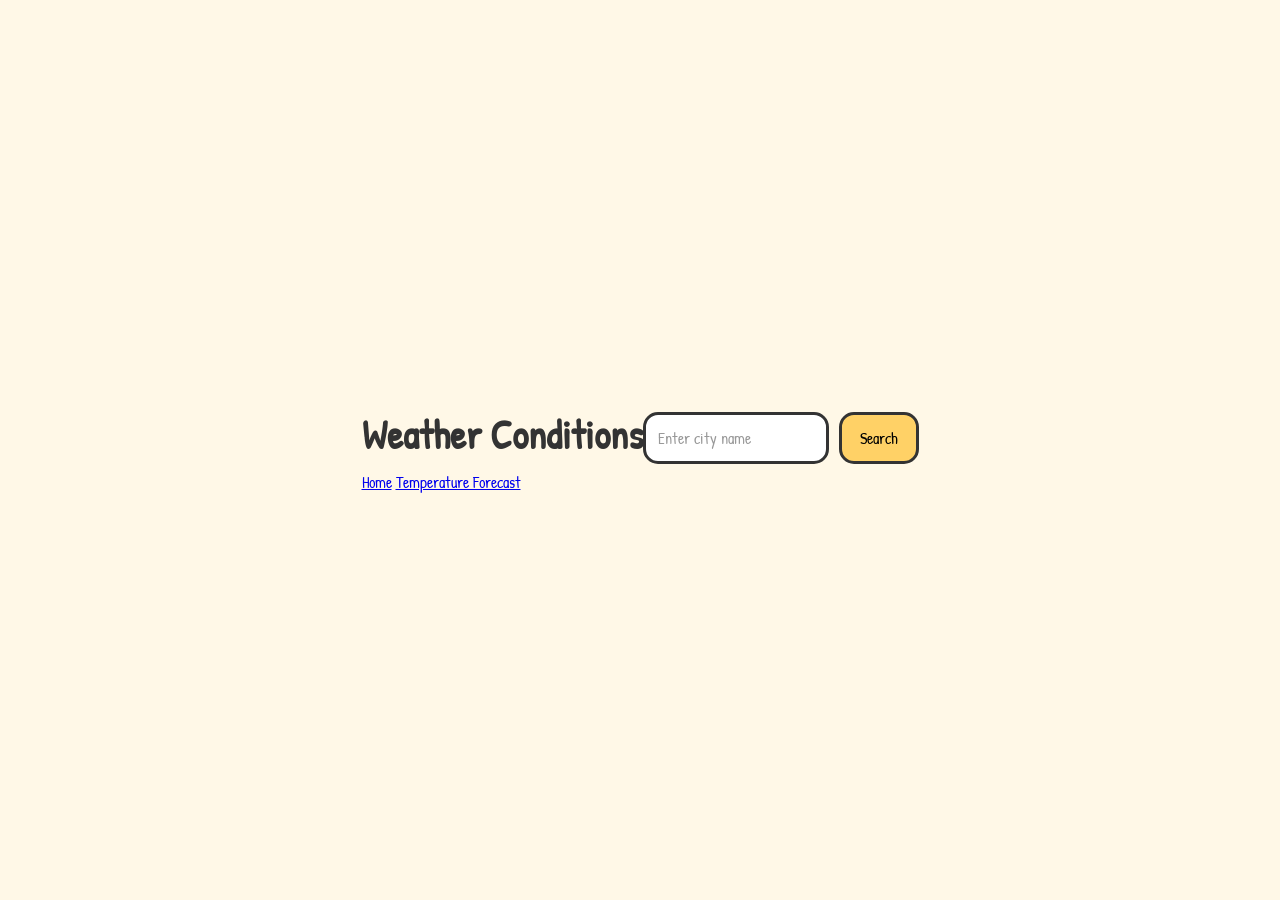
==== conditions.html @ 17aba05f "Add initial HTML structure for weather conditions page" ====
<!DOCTYPE html>
<html lang="en">
<head>
    <meta charset="UTF-8">
    <meta name="viewport" content="width=device-width, initial-scale=1.0">
    <title>Weather Conditions</title>
    <link rel="stylesheet" href="style.css">
</head>
<body>

<header>
    <h1>Weather Conditions</h1>

    <nav>
        <a href="index.html">Home</a>
        <a href="temperature.html">Temperature Forecast</a>
    </nav>
</header>

<main>

    <div class="search-box">
        <input type="text" id="cityInput" placeholder="Enter city name">
        <button onclick="getConditions()">Search</button>
    </div>

    <section id="weatherData" class="card"></section>

    <p id="errorMessage"></p>

</main>

<script src="script.js"></script>

</body>
</html>
---- style.css ----
@import url('https://fonts.googleapis.com/css2?family=Patrick+Hand&display=swap');

* {
  margin: 0;
  padding: 0;
  box-sizing: border-box;
}

body {

  height: 100vh;

  display: flex;
  justify-content: center;
  align-items: center;

  background: #fff8e7;

  font-family: 'Patrick Hand', cursive;

  color: #333;
}

.container {

  width: 350px;

  padding: 30px;

  text-align: center;

  background: white;

  border: 4px dashed #333;

  border-radius: 30px;

  box-shadow: 8px 8px 0px #333;
}

h1 {

  font-size: 2.5rem;

  margin-bottom: 10px;
}

.tagline {

  font-size: 1rem;

  margin-bottom: 25px;

  color: #666;
}

.search-box {

  display: flex;

  gap: 10px;

  margin-bottom: 25px;
}

input {

  flex: 1;

  padding: 12px;

  border: 3px solid #333;

  border-radius: 15px;

  font-size: 1rem;

  font-family: inherit;

  outline: none;
}

input::placeholder {

  color: #999;
}

button {

  padding: 12px 18px;

  border: 3px solid #333;

  border-radius: 15px;

  background: #ffd166;

  cursor: pointer;

  font-family: inherit;

  font-size: 1rem;

  transition: 0.2s ease;
}

button:hover {

  transform: translateY(-2px);

  background: #ffcb47;
}

.weather-card {

  padding: 20px;

  border: 3px dashed #333;

  border-radius: 25px;

  background: #fdfdfd;

  min-height: 220px;
}

#cityName {

  font-size: 2rem;

  margin-bottom: 10px;
}

#temperature {

  font-size: 3rem;

  margin-bottom: 10px;
}

#condition {

  font-size: 1.5rem;

  margin-bottom: 20px;
}

#doodle {

  font-size: 4rem;

  animation: float 2s ease-in-out infinite;
}

@keyframes float {

  0% {
    transform: translateY(0px);
  }

  50% {
    transform: translateY(-8px);
  }

  100% {
    transform: translateY(0px);
  }
}
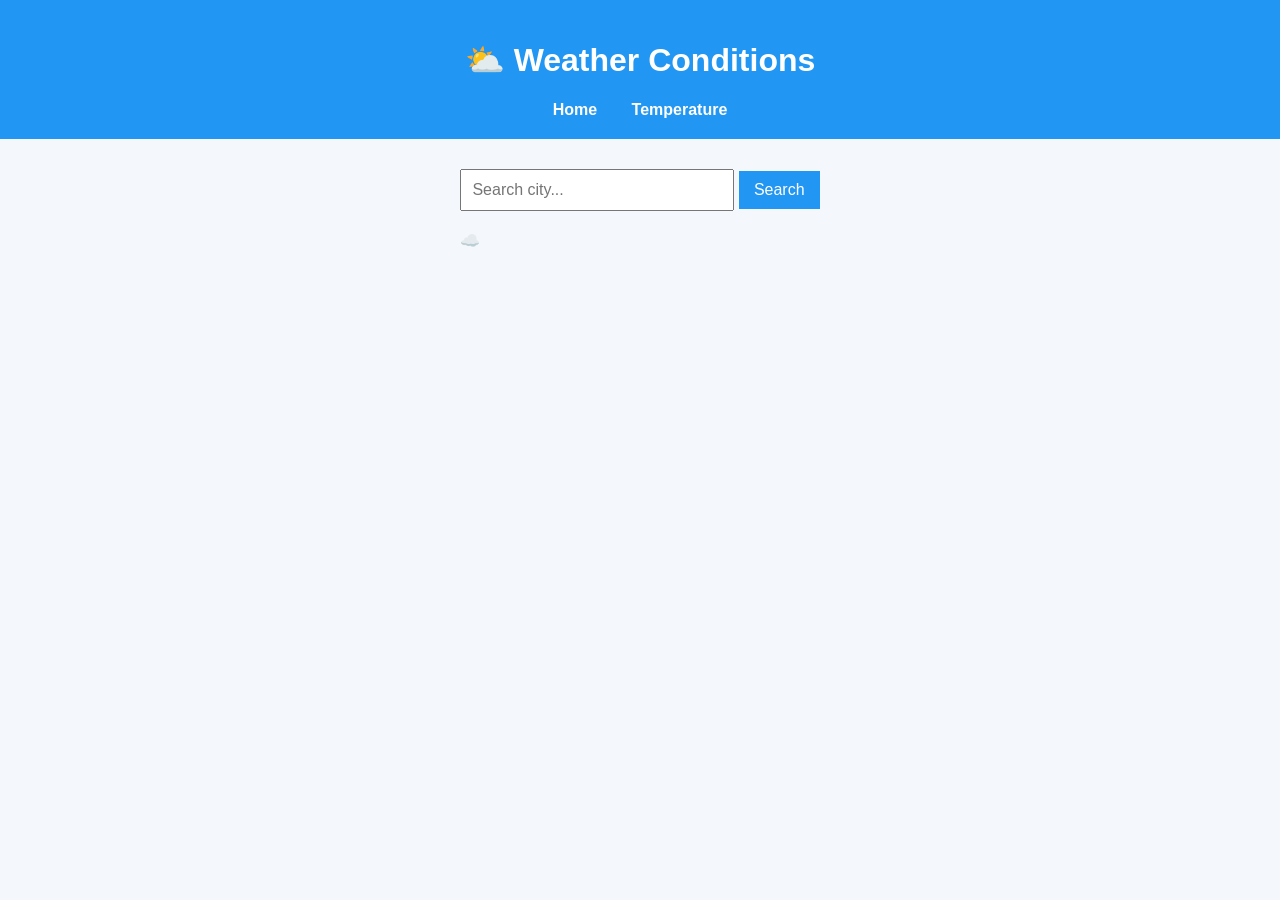
==== commit 1a35d7bf: "Update title and restructure weather conditions widget" ====
--- a/conditions.html
+++ b/conditions.html
@@ -3,30 +3,36 @@
 <head>
     <meta charset="UTF-8">
     <meta name="viewport" content="width=device-width, initial-scale=1.0">
-    <title>Weather Conditions</title>
+    <title>Weather Conditions Widget</title>
     <link rel="stylesheet" href="style.css">
 </head>
 <body>
 
 <header>
-    <h1>Weather Conditions</h1>
+    <h1 class="logo">⛅ Weather Conditions</h1>
 
     <nav>
         <a href="index.html">Home</a>
-        <a href="temperature.html">Temperature Forecast</a>
+        <a href="temperature.html">Temperature</a>
     </nav>
 </header>
 
 <main>
 
-    <div class="search-box">
-        <input type="text" id="cityInput" placeholder="Enter city name">
-        <button onclick="getConditions()">Search</button>
-    </div>
+    <section class="widget-card">
 
-    <section id="weatherData" class="card"></section>
+        <div class="search-box">
+            <input type="text" id="cityInput" placeholder="Search city...">
+            <button onclick="getConditions()">Search</button>
+        </div>
 
-    <p id="errorMessage"></p>
+        <div class="weather-emoji large">☁️</div>
+
+        <section id="weatherData"></section>
+
+        <p id="errorMessage"></p>
+
+    </section>
 
 </main>
 
--- a/style.css
+++ b/style.css
@@ -1,168 +1,81 @@
-@import url('https://fonts.googleapis.com/css2?family=Patrick+Hand&display=swap');
-
-* {
-  margin: 0;
-  padding: 0;
-  box-sizing: border-box;
+body {
+    font-family: Arial, sans-serif;
+    background-color: #f4f7fb;
+    margin: 0;
+    padding: 0;
+    color: #333;
 }
 
-body {
-
-  height: 100vh;
-
-  display: flex;
-  justify-content: center;
-  align-items: center;
-
-  background: #fff8e7;
-
-  font-family: 'Patrick Hand', cursive;
-
-  color: #333;
+header {
+    background-color: #2196f3;
+    color: white;
+    text-align: center;
+    padding: 20px;
 }
 
-.container {
-
-  width: 350px;
-
-  padding: 30px;
-
-  text-align: center;
-
-  background: white;
-
-  border: 4px dashed #333;
-
-  border-radius: 30px;
-
-  box-shadow: 8px 8px 0px #333;
+nav {
+    margin-top: 10px;
 }
 
-h1 {
-
-  font-size: 2.5rem;
-
-  margin-bottom: 10px;
+nav a {
+    text-decoration: none;
+    color: white;
+    margin: 0 15px;
+    font-weight: bold;
 }
 
-.tagline {
+nav a:hover {
+    text-decoration: underline;
+}
 
-  font-size: 1rem;
-
-  margin-bottom: 25px;
-
-  color: #666;
+main {
+    display: flex;
+    flex-direction: column;
+    align-items: center;
+    padding: 30px;
 }
 
 .search-box {
-
-  display: flex;
-
-  gap: 10px;
-
-  margin-bottom: 25px;
+    margin-bottom: 20px;
 }
 
 input {
-
-  flex: 1;
-
-  padding: 12px;
-
-  border: 3px solid #333;
-
-  border-radius: 15px;
-
-  font-size: 1rem;
-
-  font-family: inherit;
-
-  outline: none;
-}
-
-input::placeholder {
-
-  color: #999;
+    padding: 10px;
+    width: 250px;
+    font-size: 16px;
 }
 
 button {
-
-  padding: 12px 18px;
-
-  border: 3px solid #333;
-
-  border-radius: 15px;
-
-  background: #ffd166;
-
-  cursor: pointer;
-
-  font-family: inherit;
-
-  font-size: 1rem;
-
-  transition: 0.2s ease;
+    padding: 10px 15px;
+    background-color: #2196f3;
+    border: none;
+    color: white;
+    cursor: pointer;
+    font-size: 16px;
 }
 
 button:hover {
-
-  transform: translateY(-2px);
-
-  background: #ffcb47;
+    background-color: #1976d2;
 }
 
-.weather-card {
-
-  padding: 20px;
-
-  border: 3px dashed #333;
-
-  border-radius: 25px;
-
-  background: #fdfdfd;
-
-  min-height: 220px;
+.card {
+    background: white;
+    padding: 20px;
+    border-radius: 10px;
+    width: 350px;
+    box-shadow: 0 4px 8px rgba(0,0,0,0.1);
+    text-align: center;
 }
 
-#cityName {
-
-  font-size: 2rem;
-
-  margin-bottom: 10px;
+#errorMessage {
+    color: red;
+    margin-top: 15px;
 }
 
-#temperature {
-
-  font-size: 3rem;
-
-  margin-bottom: 10px;
+.welcome-card {
+    background: white;
+    padding: 30px;
+    border-radius: 10px;
+    width: 400px;
+    text-align: center;
 }
-
-#condition {
-
-  font-size: 1.5rem;
-
-  margin-bottom: 20px;
-}
-
-#doodle {
-
-  font-size: 4rem;
-
-  animation: float 2s ease-in-out infinite;
-}
-
-@keyframes float {
-
-  0% {
-    transform: translateY(0px);
-  }
-
-  50% {
-    transform: translateY(-8px);
-  }
-
-  100% {
-    transform: translateY(0px);
-  }
-}
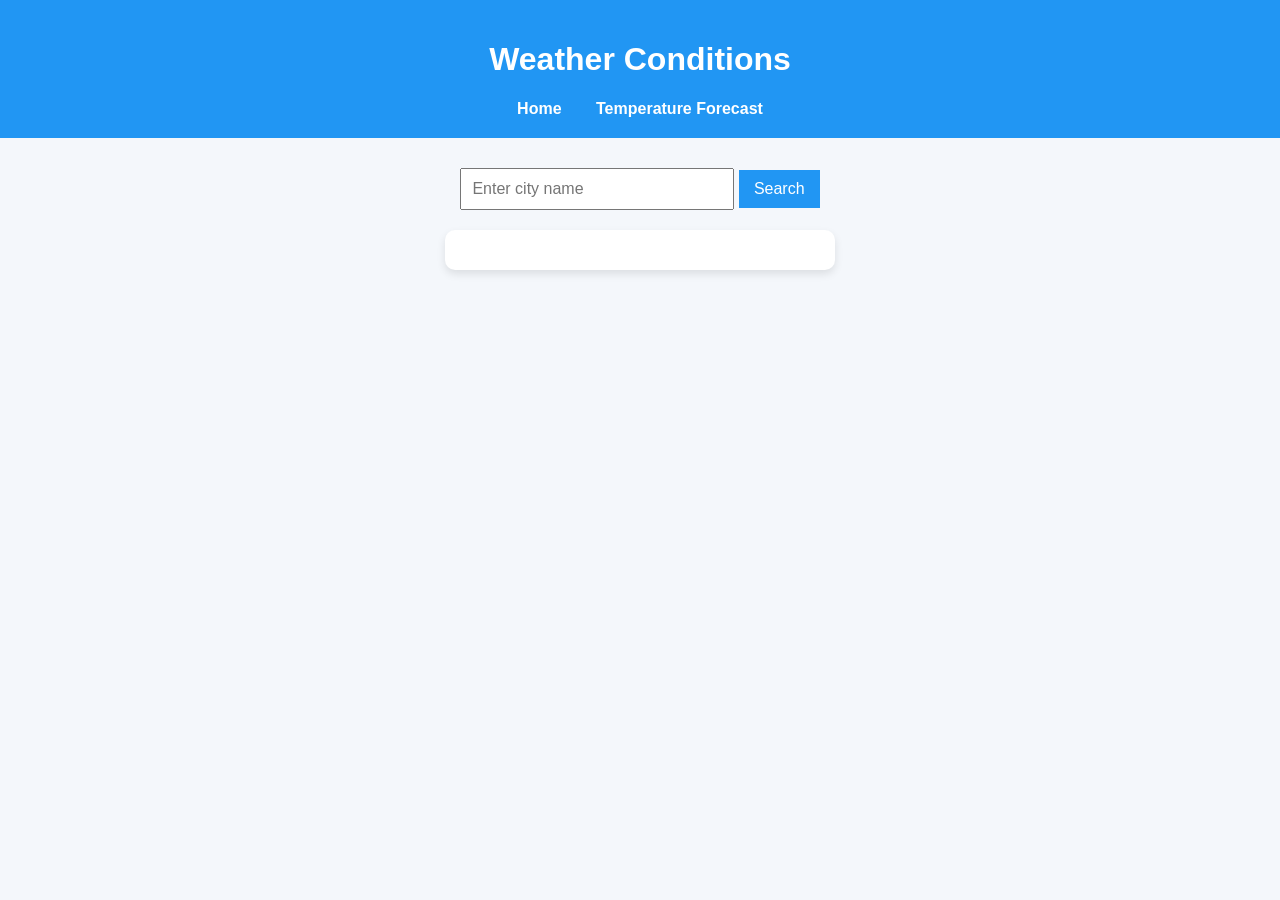
==== commit fcb2c647: "Update conditions.html" ====
--- a/conditions.html
+++ b/conditions.html
@@ -3,36 +3,30 @@
 <head>
     <meta charset="UTF-8">
     <meta name="viewport" content="width=device-width, initial-scale=1.0">
-    <title>Weather Conditions Widget</title>
+    <title>Weather Conditions</title>
     <link rel="stylesheet" href="style.css">
 </head>
 <body>
 
 <header>
-    <h1 class="logo">⛅ Weather Conditions</h1>
+    <h1>Weather Conditions</h1>
 
     <nav>
         <a href="index.html">Home</a>
-        <a href="temperature.html">Temperature</a>
+        <a href="temperature.html">Temperature Forecast</a>
     </nav>
 </header>
 
 <main>
 
-    <section class="widget-card">
+    <div class="search-box">
+        <input type="text" id="cityInput" placeholder="Enter city name">
+        <button onclick="getConditions()">Search</button>
+    </div>
 
-        <div class="search-box">
-            <input type="text" id="cityInput" placeholder="Search city...">
-            <button onclick="getConditions()">Search</button>
-        </div>
+    <section id="weatherData" class="card"></section>
 
-        <div class="weather-emoji large">☁️</div>
-
-        <section id="weatherData"></section>
-
-        <p id="errorMessage"></p>
-
-    </section>
+    <p id="errorMessage"></p>
 
 </main>
 
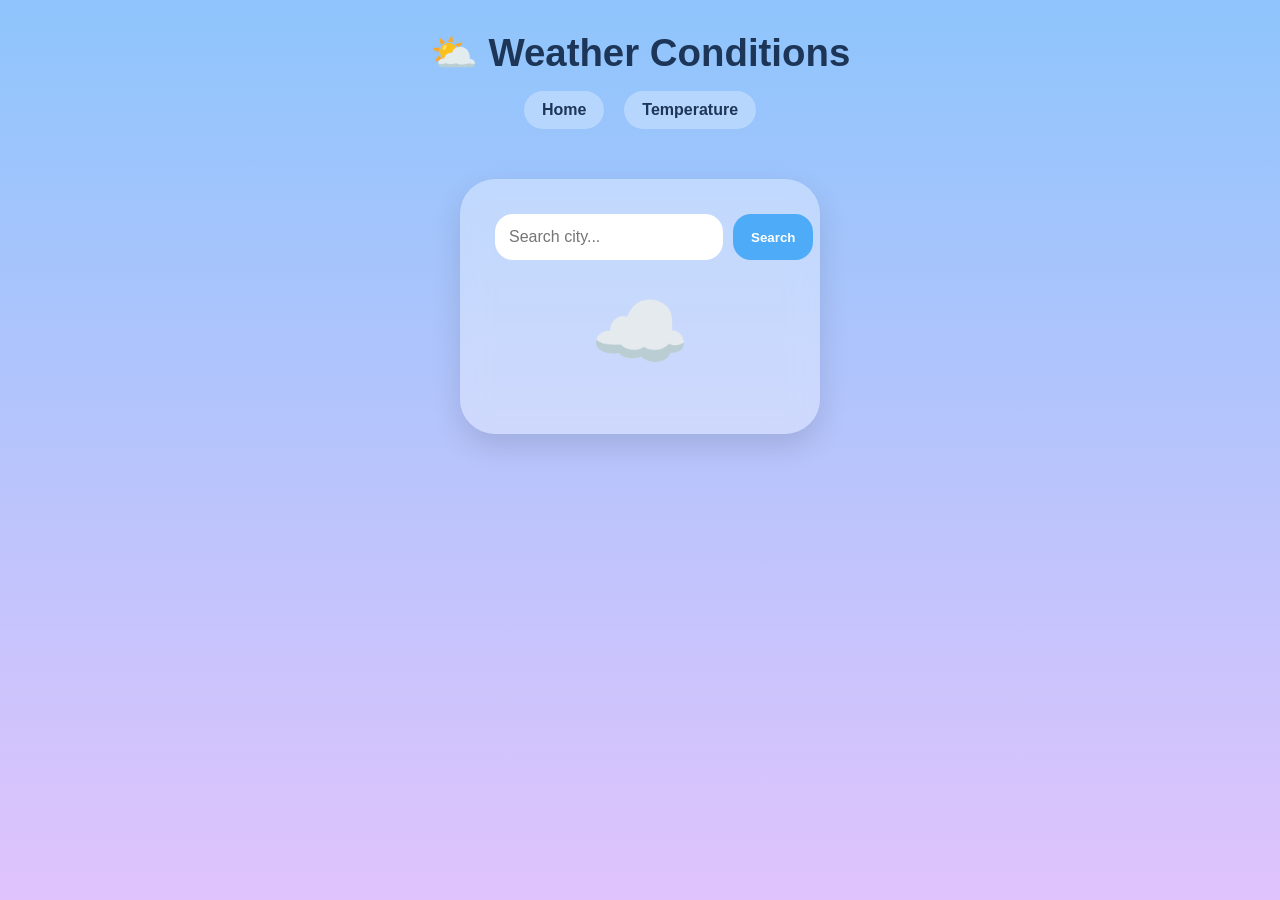
==== commit 838c33ae: "Update weather conditions page layout and titles" ====
--- a/conditions.html
+++ b/conditions.html
@@ -3,30 +3,36 @@
 <head>
     <meta charset="UTF-8">
     <meta name="viewport" content="width=device-width, initial-scale=1.0">
-    <title>Weather Conditions</title>
+    <title>Weather Conditions Widget</title>
     <link rel="stylesheet" href="style.css">
 </head>
 <body>
 
 <header>
-    <h1>Weather Conditions</h1>
+    <h1 class="logo">⛅ Weather Conditions</h1>
 
     <nav>
         <a href="index.html">Home</a>
-        <a href="temperature.html">Temperature Forecast</a>
+        <a href="temperature.html">Temperature</a>
     </nav>
 </header>
 
 <main>
 
-    <div class="search-box">
-        <input type="text" id="cityInput" placeholder="Enter city name">
-        <button onclick="getConditions()">Search</button>
-    </div>
+    <section class="widget-card">
 
-    <section id="weatherData" class="card"></section>
+        <div class="search-box">
+            <input type="text" id="cityInput" placeholder="Search city...">
+            <button onclick="getConditions()">Search</button>
+        </div>
 
-    <p id="errorMessage"></p>
+        <div class="weather-emoji large">☁️</div>
+
+        <section id="weatherData"></section>
+
+        <p id="errorMessage"></p>
+
+    </section>
 
 </main>
 
--- a/style.css
+++ b/style.css
@@ -1,81 +1,206 @@
-body {
-    font-family: Arial, sans-serif;
-    background-color: #f4f7fb;
+* {
     margin: 0;
     padding: 0;
-    color: #333;
+    box-sizing: border-box;
+}
+
+body {
+    font-family: 'Trebuchet MS', sans-serif;
+    min-height: 100vh;
+    background: linear-gradient(180deg, #8ec5fc 0%, #e0c3fc 100%);
+    overflow-x: hidden;
+    color: #1d3557;
+}
+
+.background-blobs::before,
+.background-blobs::after {
+    content: "";
+    position: fixed;
+    width: 300px;
+    height: 300px;
+    border-radius: 50%;
+    z-index: -1;
+    filter: blur(40px);
+}
+
+.background-blobs::before {
+    background: rgba(255,255,255,0.4);
+    top: -50px;
+    left: -50px;
+}
+
+.background-blobs::after {
+    background: rgba(255,255,255,0.25);
+    bottom: -80px;
+    right: -50px;
 }
 
 header {
-    background-color: #2196f3;
-    color: white;
     text-align: center;
-    padding: 20px;
+    padding: 30px 20px 10px;
+}
+
+.logo {
+    font-size: 2.4rem;
+    font-weight: bold;
+    margin-bottom: 15px;
 }
 
 nav {
-    margin-top: 10px;
+    display: flex;
+    justify-content: center;
+    gap: 20px;
+    flex-wrap: wrap;
 }
 
 nav a {
     text-decoration: none;
+    background: rgba(255,255,255,0.3);
+    backdrop-filter: blur(8px);
+    padding: 10px 18px;
+    border-radius: 20px;
+    color: #1d3557;
+    font-weight: bold;
+    transition: 0.3s ease;
+}
+
+nav a:hover {
+    transform: translateY(-3px);
+    background: white;
+}
+
+main {
+    display: flex;
+    justify-content: center;
+    align-items: center;
+    padding: 40px 20px;
+}
+
+.widget-card {
+    width: 360px;
+    background: rgba(255,255,255,0.35);
+    backdrop-filter: blur(14px);
+    border-radius: 35px;
+    padding: 35px;
+    box-shadow: 0 12px 30px rgba(0,0,0,0.12);
+    text-align: center;
+    animation: floatCard 4s ease-in-out infinite;
+}
+
+.hero-card {
+    width: 420px;
+}
+
+@keyframes floatCard {
+    0% {
+        transform: translateY(0px);
+    }
+    50% {
+        transform: translateY(-8px);
+    }
+    100% {
+        transform: translateY(0px);
+    }
+}
+
+.weather-emoji {
+    font-size: 4rem;
+    margin-bottom: 20px;
+}
+
+.weather-emoji.large {
+    font-size: 5rem;
+}
+
+.widget-card h2 {
+    margin-bottom: 15px;
+    font-size: 2rem;
+}
+
+.widget-card p {
+    font-size: 1rem;
+    line-height: 1.6;
+}
+
+.button-group {
+    display: flex;
+    flex-direction: column;
+    gap: 12px;
+    margin-top: 25px;
+}
+
+.widget-btn {
+    text-decoration: none;
+    background: #4dabf7;
     color: white;
-    margin: 0 15px;
-    font-weight: bold;
-}
-
-nav a:hover {
-    text-decoration: underline;
-}
-
-main {
-    display: flex;
-    flex-direction: column;
-    align-items: center;
-    padding: 30px;
+    padding: 14px;
+    border-radius: 18px;
+    font-weight: bold;
+    transition: 0.3s ease;
+}
+
+.widget-btn.secondary {
+    background: #9775fa;
+}
+
+.widget-btn:hover {
+    transform: scale(1.04);
 }
 
 .search-box {
-    margin-bottom: 20px;
+    display: flex;
+    gap: 10px;
+    margin-bottom: 25px;
 }
 
 input {
-    padding: 10px;
-    width: 250px;
-    font-size: 16px;
+    flex: 1;
+    padding: 14px;
+    border: none;
+    border-radius: 18px;
+    outline: none;
+    font-size: 1rem;
 }
 
 button {
-    padding: 10px 15px;
-    background-color: #2196f3;
     border: none;
+    padding: 14px 18px;
+    border-radius: 18px;
+    background: #4dabf7;
     color: white;
+    font-weight: bold;
     cursor: pointer;
-    font-size: 16px;
+    transition: 0.3s ease;
 }
 
 button:hover {
-    background-color: #1976d2;
-}
-
-.card {
-    background: white;
-    padding: 20px;
-    border-radius: 10px;
-    width: 350px;
-    box-shadow: 0 4px 8px rgba(0,0,0,0.1);
-    text-align: center;
+    transform: scale(1.05);
+}
+
+#weatherData {
+    margin-top: 20px;
+    font-size: 1.2rem;
+    line-height: 2;
 }
 
 #errorMessage {
-    color: red;
+    color: #d90429;
     margin-top: 15px;
-}
-
-.welcome-card {
-    background: white;
-    padding: 30px;
-    border-radius: 10px;
-    width: 400px;
-    text-align: center;
-}
+    font-weight: bold;
+}
+
+@media (max-width: 480px) {
+
+    .widget-card {
+        width: 95%;
+        padding: 25px;
+    }
+
+    .search-box {
+        flex-direction: column;
+    }
+
+    button {
+        width: 100%;
+    }
+}
